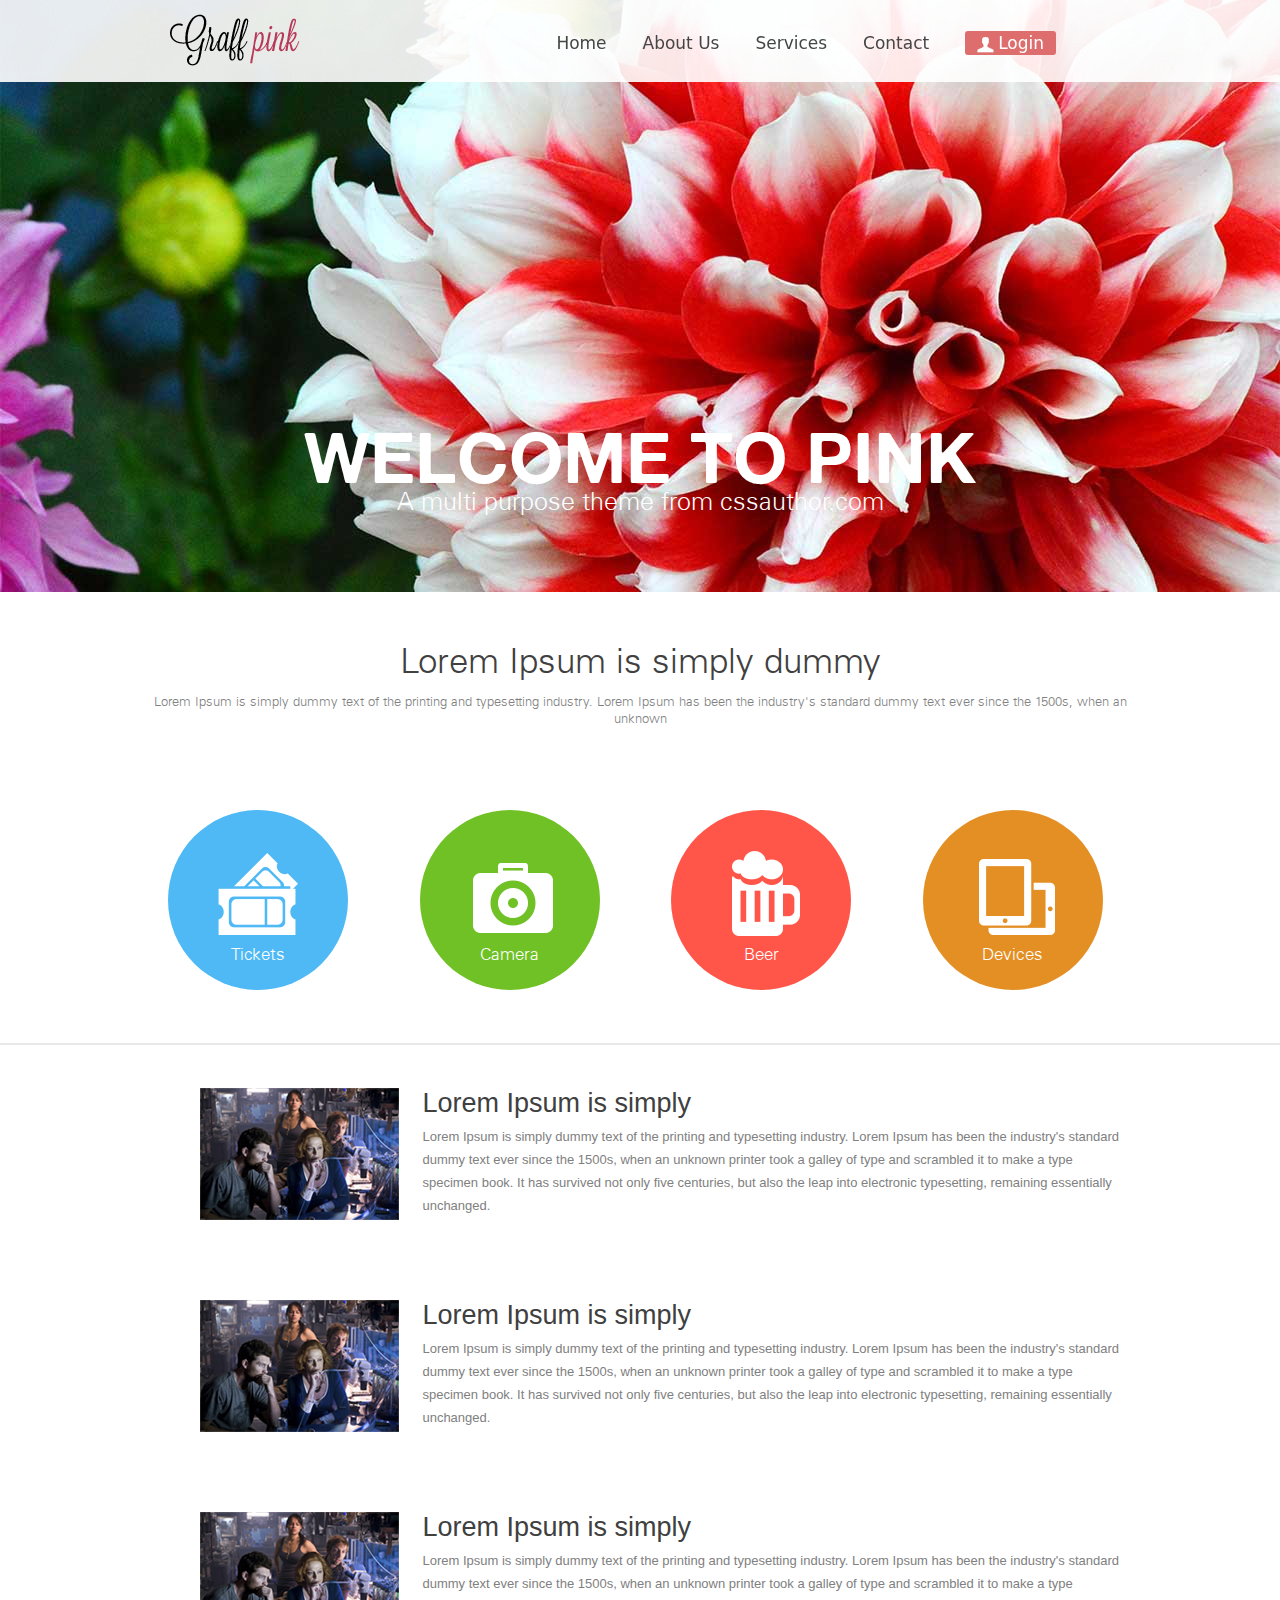
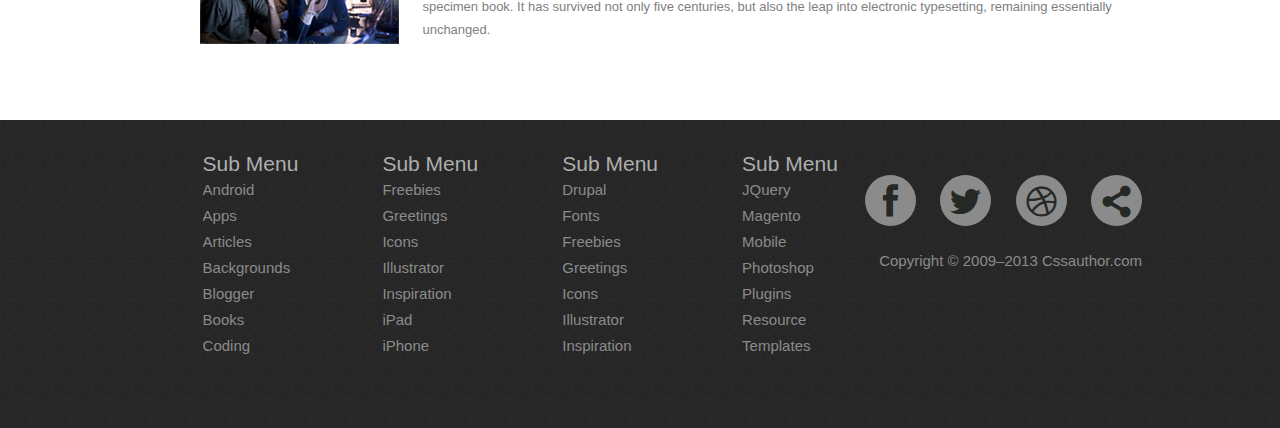
==== index.html @ fb6c5353 "homework" ====
<!DOCTYPE html>
<html>
<head>
	<title>Fitness</title>
	<meta http-equiv="Content-Type" content="text/html; charset=utf-8" />
	<link rel="stylesheet" type="text/css" href="stylesheets/screen.css" />
	<!--[if lte IE 8]>
		<link href="stylesheets/ie.css" media="screen, projection" rel="stylesheet" type="text/css" />
	<![endif]-->
</head>
<body>
	<div class="header">
		<div class="wrapper">
			<a href="#" class="logo"><img alt="" src="image/logo.png"></a>
			<div class="header-menu-wrap">
				<div class="icon-three-bars"></div>
				<ul class="header-menu">
					<li><a href="#">Home</a></li>
					<li><a href="#">About Us</a></li>
					<li><a href="#">Services</a></li>
					<li><a href="#">Contact</a></li>
					<li><a href="#" class="login icon-user">Login</a></li>
				</ul>
			</div>
		</div>
	</div>
	<div class="banner">
		<img alt="" src="image/banner.jpg">
		<div class="wrapper">
			<div class="banner-text">
				<h1>Welcome to Pink</h1>
				<p>A multi purpose theme from cssauthor.com</p>	
			</div>
		</div>
	</div>		
	<div class="content">
		<div class="wrapper">
			<div class="product-text">
				<h3>Lorem Ipsum is simply dummy </h3>
				<p>Lorem Ipsum is simply dummy text of the printing and typesetting industry. Lorem Ipsum has been the industry's standard dummy text ever since the 1500s, when an unknown</p>
			</div>
			<ul class="product-items">
				<li class="blue-product">
					<a href="#">
						<img alt="" src="image/tickets.png">
						<span>Tickets</span>
						<span class="none"><span>Lorem Ipsum is simply dummy text of the printing and typesetting industry. Lorem Ipsum has been the industry's standard dummy text</span></span>
					</a>				
				</li>
				<li class="green-product">
					<a href="#">
						<img alt="" src="image/camera.png">
						<span>Camera</span>
						<span class="none"><span>Lorem Ipsum is simply dummy text of the printing and typesetting industry. Lorem Ipsum has been the industry's standard dummy text</span></span>
					</a>
				</li>
				<li class="red-product">
						<a href="#">
						<img alt="" src="image/beer.png">
						<span>Beer</span>
						<span class="none"><span>Lorem Ipsum is simply dummy text of the printing and typesetting industry. Lorem Ipsum has been the industry's standard dummy text</span></span>
					</a>
				</li>
				<li class="orange-product">
					<a href="#">
						<img alt="" src="image/devices.png">
						<span>Devices</span>
						<span class="none"><span>Lorem Ipsum is simply dummy text of the printing and typesetting industry. Lorem Ipsum has been the industry's standard dummy text</span></span>
					</a>
				</li>
			</ul>
		</div>	
	</div>	
	<div class="post-wrapper">
		<div class="wrapper">
			<ul class="posts">
				<li>
					<a href=""><img alt="" src="image/image1.png"></a>
					<div class="posts-text">
						<a href="#" class="post-text-wraper">Lorem Ipsum is simply</a>
						<p>Lorem Ipsum is simply dummy text of the printing and typesetting industry. Lorem Ipsum has been the industry's standard dummy text ever since the 1500s, when an unknown printer took a galley of type and scrambled it to make a type specimen book. It has survived not only five centuries, but also the leap into electronic typesetting, remaining essentially unchanged.</p>
					</div>
				</li>
				<li>
					<a href=""><img alt="" src="image/image1.png"></a>
					<div class="posts-text">
						<a href="#" class="post-text-wraper">Lorem Ipsum is simply</a>
						<p>Lorem Ipsum is simply dummy text of the printing and typesetting industry. Lorem Ipsum has been the industry's standard dummy text ever since the 1500s, when an unknown printer took a galley of type and scrambled it to make a type specimen book. It has survived not only five centuries, but also the leap into electronic typesetting, remaining essentially unchanged.</p>
					</div>
				</li>
				<li>
					<a href=""><img alt="" src="image/image1.png"></a>
					<div class="posts-text">
						<a href="#" class="post-text-wraper">Lorem Ipsum is simply</a>
						<p>Lorem Ipsum is simply dummy text of the printing and typesetting industry. Lorem Ipsum has been the industry's standard dummy text ever since the 1500s, when an unknown printer took a galley of type and scrambled it to make a type specimen book. It has survived not only five centuries, but also the leap into electronic typesetting, remaining essentially unchanged.</p>
					</div>
				</li>
			</ul>
		</div>
	</div>
	
	<div class="footer">
		<div class="wrapper">
			<ul class="footer-widgets">
				<li>
					Sub Menu
					<ul>
						<li><a href="#">Android</a></li>
						<li><a href="#">Apps</a></li>
						<li><a href="#">Articles</a></li>
						<li><a href="#">Backgrounds</a></li>
						<li><a href="#">Blogger</a></li>
						<li><a href="#">Books</a></li>
						<li><a href="#">Coding</a></li>
					</ul>
				</li>
				<li>
					Sub Menu
					<ul>
						<li><a href="#">Freebies</a></li>
						<li><a href="#">Greetings</a></li>
						<li><a href="#">Icons</a></li>
						<li><a href="#">Illustrator</a></li>
						<li><a href="#">Inspiration</a></li>
						<li><a href="#">iPad</a></li>
						<li><a href="#">iPhone</a></li>
					</ul>
				</li>
				<li>
					Sub Menu
					<ul>
					    <li><a href="#">Drupal</a></li>
						<li><a href="#">Fonts</a></li>
						<li><a href="#">Freebies</a></li>
						<li><a href="#">Greetings</a></li>
						<li><a href="#">Icons</a></li>
						<li><a href="#">Illustrator</a></li>
						<li><a href="#">Inspiration</a></li>
					</ul>
				</li>
				<li>
					Sub Menu
					<ul>
						<li><a href="#">JQuery</a></li>
						<li><a href="#">Magento</a></li>
						<li><a href="#">Mobile</a></li>
						<li><a href="#">Photoshop</a></li>
						<li><a href="#">Plugins</a></li>
						<li><a href="#">Resource</a></li>
						<li><a href="#">Templates</a></li>
					</ul>
				</li>
			</ul>
			<div class="socials">
				<a href="#" class="icon-facebook"></a>
				<a href="#" class="icon-twitter"></a>
				<a href="#" class="icon-dribble"></a>
				<a href="#" class="icon-share"></a>
			</div>
			<div class="copy">
				Copyright &copy; 2009–2013 Cssauthor.com
			</div>
		</div>
	</div>
	
</body>
---- stylesheets/screen.css ----
/* line 5, C:/Ruby21-x64/lib/ruby/gems/2.1.0/gems/compass-core-1.0.1/stylesheets/compass/reset/_utilities.scss */
html, body, div, span, applet, object, iframe,
h1, h2, h3, h4, h5, h6, p, blockquote, pre,
a, abbr, acronym, address, big, cite, code,
del, dfn, em, img, ins, kbd, q, s, samp,
small, strike, strong, sub, sup, tt, var,
b, u, i, center,
dl, dt, dd, ol, ul, li,
fieldset, form, label, legend,
table, caption, tbody, tfoot, thead, tr, th, td,
article, aside, canvas, details, embed,
figure, figcaption, footer, header, hgroup,
menu, nav, output, ruby, section, summary,
time, mark, audio, video {
  margin: 0;
  padding: 0;
  border: 0;
  font: inherit;
  font-size: 100%;
  vertical-align: baseline;
}

/* line 22, C:/Ruby21-x64/lib/ruby/gems/2.1.0/gems/compass-core-1.0.1/stylesheets/compass/reset/_utilities.scss */
html {
  line-height: 1;
}

/* line 24, C:/Ruby21-x64/lib/ruby/gems/2.1.0/gems/compass-core-1.0.1/stylesheets/compass/reset/_utilities.scss */
ol, ul {
  list-style: none;
}

/* line 26, C:/Ruby21-x64/lib/ruby/gems/2.1.0/gems/compass-core-1.0.1/stylesheets/compass/reset/_utilities.scss */
table {
  border-collapse: collapse;
  border-spacing: 0;
}

/* line 28, C:/Ruby21-x64/lib/ruby/gems/2.1.0/gems/compass-core-1.0.1/stylesheets/compass/reset/_utilities.scss */
caption, th, td {
  text-align: left;
  font-weight: normal;
  vertical-align: middle;
}

/* line 30, C:/Ruby21-x64/lib/ruby/gems/2.1.0/gems/compass-core-1.0.1/stylesheets/compass/reset/_utilities.scss */
q, blockquote {
  quotes: none;
}
/* line 103, C:/Ruby21-x64/lib/ruby/gems/2.1.0/gems/compass-core-1.0.1/stylesheets/compass/reset/_utilities.scss */
q:before, q:after, blockquote:before, blockquote:after {
  content: "";
  content: none;
}

/* line 32, C:/Ruby21-x64/lib/ruby/gems/2.1.0/gems/compass-core-1.0.1/stylesheets/compass/reset/_utilities.scss */
a img {
  border: none;
}

/* line 116, C:/Ruby21-x64/lib/ruby/gems/2.1.0/gems/compass-core-1.0.1/stylesheets/compass/reset/_utilities.scss */
article, aside, details, figcaption, figure, footer, header, hgroup, main, menu, nav, section, summary {
  display: block;
}

@font-face {
  font-family: "untitled-font-1";
  src: url('../fonts/untitled-font-1.eot?1413211628');
  src: url('../fonts/untitled-font-1.eot?&1413211628#iefix') format("embedded-opentype"), url('../fonts/untitled-font-1.woff?1413211628') format("woff"), url('../fonts/untitled-font-1.ttf?1413211628') format("truetype"), url('../fonts/untitled-font-1.svg?1413211628#untitled-font-1') format("svg");
  font-weight: normal;
  font-style: normal;
}
/* line 15, ../sass/_icons.scss */
[data-icon]:before {
  font-family: "untitled-font-1" !important;
  content: attr(data-icon);
  font-style: normal !important;
  font-weight: normal !important;
  font-variant: normal !important;
  text-transform: none !important;
  speak: none;
  line-height: 1;
  -webkit-font-smoothing: antialiased;
  -moz-osx-font-smoothing: grayscale;
}

/* line 28, ../sass/_icons.scss */
[class^="icon-"]:before,
[class*=" icon-"]:before {
  font-family: "untitled-font-1" !important;
  font-style: normal !important;
  font-weight: normal !important;
  font-variant: normal !important;
  text-transform: none !important;
  speak: none;
  line-height: 1;
  -webkit-font-smoothing: antialiased;
  -moz-osx-font-smoothing: grayscale;
}

/* line 40, ../sass/_icons.scss */
.icon-facebook:before {
  content: "c";
}

/* line 43, ../sass/_icons.scss */
.icon-twitter:before {
  content: "b";
}

/* line 46, ../sass/_icons.scss */
.icon-dribble:before {
  content: "d";
}

/* line 49, ../sass/_icons.scss */
.icon-share:before {
  content: "e";
}

/* line 52, ../sass/_icons.scss */
.icon-user:before {
  content: "a";
}

/* line 55, ../sass/_icons.scss */
.icon-three-bars:before {
  content: "f";
}

@font-face {
  font-family: 'segoe_uiregular';
  src: url('../fonts/segoeui-webfont.eot?1412687082');
  src: url('../fonts/segoeui-webfont.eot?&1412687082#iefix') format("embedded-opentype"), url('../fonts/segoeui-webfont.woff2?1412687082') format("woff2"), url('../fonts/segoeui-webfont.woff?1412687082') format("woff"), url('../fonts/segoeui-webfont.ttf?1412687082') format("truetype"), url('../fonts/segoeui-webfont.svg?1412687082#segoe_uiregular') format("svg");
  font-weight: normal;
  font-style: normal;
}
@font-face {
  font-family: 'UniversLT45LightRegular';
  src: url('../fonts/univers-lt-45-light.eot?1412677542');
  src: url('../fonts/univers-lt-45-light.eot?1412677542') format("embedded-opentype"), url('../fonts/univers-lt-45-light.woff2?1412677556') format("woff2"), url('../fonts/univers-lt-45-light.woff?1412677542') format("woff"), url('../fonts/univers-lt-45-light.ttf?1031226966') format("truetype"), url('../fonts/univers-lt-45-light.svg?1412677542#UniversLT45LightRegular') format("svg");
}
@font-face {
  font-family: 'alte_haas_groteskbold';
  src: url('../fonts/altehaasgroteskbold_0-webfont.eot?1412687082');
  src: url('../fonts/altehaasgroteskbold_0-webfont.eot?&1412687082#iefix') format("embedded-opentype"), url('../fonts/altehaasgroteskbold_0-webfont.woff2?1412687082') format("woff2"), url('../fonts/altehaasgroteskbold_0-webfont.woff?1412687082') format("woff"), url('../fonts/altehaasgroteskbold_0-webfont.ttf?1412687082') format("truetype"), url('../fonts/altehaasgroteskbold_0-webfont.svg?1412687082#alte_haas_groteskbold') format("svg");
  font-weight: normal;
  font-style: normal;
}
/* line 1, ../sass/_base.sass */
body {
  margin: 0;
  padding: 0;
  font-family: Arial;
  font-weight: 400;
}

/* line 7, ../sass/_base.sass */
img {
  border: none;
  margin: auto;
  max-width: 100%;
}

/* line 12, ../sass/_base.sass */
a {
  outline: none;
  text-decoration: none;
}

/* line 16, ../sass/_base.sass */
p {
  margin: 15px 0;
  color: #808080;
  font-size: 13px;
  line-height: 130%;
}

/* line 22, ../sass/_base.sass */
ul {
  padding: 0;
  margin: 0;
  list-style: none;
}

/* line 27, ../sass/_base.sass */
.wrapper {
  position: relative;
  max-width: 1024px;
  min-width: 320px;
  width: 100%;
  margin: auto;
  padding: 0 20px;
  -moz-box-sizing: border-box;
  -webkit-box-sizing: border-box;
  box-sizing: border-box;
}

/* line 1, ../sass/_header.sass */
.header {
  height: 82px;
  width: 100%;
  z-index: 1;
  position: fixed;
  background: #fff;
  background: rgba(255, 255, 255, 0.9);
  filter: alpha(opacity=90);
}
@media screen and (max-width: 767px) {
  /* line 1, ../sass/_header.sass */
  .header {
    height: 52px;
  }
}

/* line 12, ../sass/_header.sass */
.logo {
  display: inline-block;
  margin: 14px 22px;
}
@media screen and (max-width: 767px) {
  /* line 12, ../sass/_header.sass */
  .logo {
    margin: 5px 0px 0px 0px;
    width: 100px;
  }
}

/* line 19, ../sass/_header.sass */
.icon-three-bars {
  display: none;
  font-size: 30px;
  color: #000;
  cursor: pointer;
  position: relative;
  z-index: 2;
}
@media screen and (max-width: 767px) {
  /* line 19, ../sass/_header.sass */
  .icon-three-bars {
    display: block;
  }
}

/* line 29, ../sass/_header.sass */
.icon-user:before {
  content: "a";
  vertical-align: middle;
  padding-right: 4px;
  color: #fff;
}

/* line 1, ../sass/header/_banner.sass */
.banner {
  margin-bottom: 3.8%;
  text-align: center;
  position: relative;
}
@media screen and (max-width: 767px) {
  /* line 1, ../sass/header/_banner.sass */
  .banner {
    margin-bottom: 0px;
  }
}
/* line 7, ../sass/header/_banner.sass */
.banner img {
  width: 100%;
  -moz-box-sizing: border-box;
  -webkit-box-sizing: border-box;
  box-sizing: border-box;
  bottom: 0px;
}

/* line 12, ../sass/header/_banner.sass */
.banner-text {
  width: 100%;
  color: #fff;
  position: absolute;
  bottom: 71px;
  left: 0;
}
@media screen and (max-width: 479px) {
  /* line 12, ../sass/header/_banner.sass */
  .banner-text {
    bottom: 0px;
  }
}
/* line 20, ../sass/header/_banner.sass */
.banner-text h1 {
  font-family: "alte_haas_groteskbold", sans-serif;
  margin: auto;
  font-size: 69.99px;
  text-transform: uppercase;
}
@media screen and (max-width: 1023px) {
  /* line 20, ../sass/header/_banner.sass */
  .banner-text h1 {
    font-size: 48px;
  }
}
@media screen and (max-width: 767px) {
  /* line 20, ../sass/header/_banner.sass */
  .banner-text h1 {
    padding: 0px 20px;
    font-size: 40px;
  }
}
@media screen and (max-width: 479px) {
  /* line 20, ../sass/header/_banner.sass */
  .banner-text h1 {
    font-size: 28px;
  }
}
/* line 32, ../sass/header/_banner.sass */
.banner-text p {
  font-family: "UniversLT45LightRegular", sans-serif;
  color: #fff;
  margin-top: 0px;
  font-size: 25px;
  line-height: 16px;
}
@media screen and (max-width: 767px) {
  /* line 32, ../sass/header/_banner.sass */
  .banner-text p {
    font-size: 100%;
  }
}

/* line 1, ../sass/header/_header-menu.sass */
.header-menu {
  font-family: "segoe_uiregular_reg", "Frutiger Linotype", "Dejavu Sans", "Helvetica Neue", Arial, sans-serif;
  padding: 2px 12px;
  -moz-border-radius: 3px;
  -webkit-border-radius: 3px;
  border-radius: 3px;
  margin-right: 42px;
  color: #fff;
}
@media screen and (max-width: 767px) {
  /* line 1, ../sass/header/_header-menu.sass */
  .header-menu {
    display: none;
    position: absolute;
    z-index: 1;
    right: -20px;
    top: 42px;
    padding-top: 52px;
    margin-top: -52px;
  }
}
/* line 15, ../sass/header/_header-menu.sass */
.header-menu li {
  padding-left: 36px;
  float: left;
}
@media screen and (max-width: 767px) {
  /* line 15, ../sass/header/_header-menu.sass */
  .header-menu li {
    background: #fff;
    padding: 1px 15px 5px;
    background: rgba(255, 255, 255, 0.9);
    float: none;
    display: block;
  }
}
/* line 24, ../sass/header/_header-menu.sass */
.header-menu li a {
  color: #454545;
  font-size: 16.99px;
}
/* line 27, ../sass/header/_header-menu.sass */
.header-menu li a:hover {
  text-decoration: underline;
}
@media screen and (max-width: 767px) {
  /* line 29, ../sass/header/_header-menu.sass */
  .header-menu li:first-child {
    padding-top: 10px;
  }
}
/* line 32, ../sass/header/_header-menu.sass */
.header-menu .login {
  padding: 2px 12px;
  background-color: #de6d6e;
  border-radius: 3px;
  margin-right: 42px;
  color: #fff;
}
@media screen and (max-width: 767px) {
  /* line 32, ../sass/header/_header-menu.sass */
  .header-menu .login {
    display: block;
    margin-top: 5px;
    margin-bottom: 10px;
  }
}
/* line 42, ../sass/header/_header-menu.sass */
.header-menu .login:hover {
  text-decoration: none;
  background: #ea4344;
  -moz-transition: 0.5s;
  -o-transition: 0.5s;
  -webkit-transition: 0.5s;
  transition: 0.5s;
}

/* line 47, ../sass/header/_header-menu.sass */
.header-menu-wrap {
  right: 0px;
  top: 33px;
  position: absolute;
}
@media screen and (max-width: 767px) {
  /* line 47, ../sass/header/_header-menu.sass */
  .header-menu-wrap {
    top: 10px;
    right: 20px;
  }
}
@media screen and (max-width: 767px) {
  /* line 55, ../sass/header/_header-menu.sass */
  .header-menu-wrap:hover .header-menu {
    display: block;
  }
}

/* line 1, ../sass/content.sass */
.content {
  padding-bottom: 25px;
  border-bottom: 2px solid #e9e9e9;
  font-family: "UniversLT45LightRegular", sans-serif;
}

/* line 7, ../sass/content.sass */
.product-items .none {
  border-radius: 100px;
  opacity: 0;
  overflow: hidden;
  position: absolute;
  text-align: center;
  top: 0;
  left: 0;
  right: 0;
  bottom: 0;
}
/* line 17, ../sass/content.sass */
.product-items .none span {
  -moz-border-radius: 100px;
  -webkit-border-radius: 100px;
  border-radius: 100px;
  font-size: 12px;
  color: #fff;
  box-sizing: border-box;
  padding: 20px 25px;
}
/* line 23, ../sass/content.sass */
.product-items .none:before {
  content: "";
  display: inline-block;
  width: 0;
  height: 100%;
  vertical-align: middle;
}
/* line 31, ../sass/content.sass */
.product-items .none a:hover .none {
  -moz-transition: 0.5;
  -o-transition: 0.5;
  -webkit-transition: 0.5;
  transition: 0.5;
  filter: progid:DXImageTransform.Microsoft.Alpha(enabled=false);
  opacity: 1;
}

/* line 1, ../sass/content/product-text-items.sass */
.product-text {
  text-align: center;
  position: relative;
  margin: auto;
}
/* line 5, ../sass/content/product-text-items.sass */
.product-text h3 {
  font-weight: 300;
  font-size: 35px;
  margin-bottom: 13px;
  color: #404040;
}
@media screen and (max-width: 767px) {
  /* line 5, ../sass/content/product-text-items.sass */
  .product-text h3 {
    margin-top: 0px;
  }
}
@media screen and (max-width: 479px) {
  /* line 5, ../sass/content/product-text-items.sass */
  .product-text h3 {
    line-height: 30px;
    font-size: 30px;
  }
}
/* line 15, ../sass/content/product-text-items.sass */
.product-text span {
  font-size: 17px;
  color: #636363;
}
@media screen and (max-width: 1023px) {
  /* line 15, ../sass/content/product-text-items.sass */
  .product-text span {
    margin: 5%;
    font-size: 15px;
  }
}

/* line 23, ../sass/content/product-text-items.sass */
.product-items {
  margin: 28px 0px;
  overflow: hidden;
  margin-left: -5.2%;
}
@media screen and (max-width: 1023px) {
  /* line 23, ../sass/content/product-text-items.sass */
  .product-items {
    text-align: center;
  }
}
@media screen and (max-width: 479px) {
  /* line 23, ../sass/content/product-text-items.sass */
  .product-items {
    margin-left: 0px;
  }
}
/* line 31, ../sass/content/product-text-items.sass */
.product-items li {
  overflow: hidden;
  margin-left: 6.9%;
  float: left;
  position: relative;
  margin-top: 55px;
}
@media screen and (max-width: 1023px) {
  /* line 31, ../sass/content/product-text-items.sass */
  .product-items li {
    display: inline-block;
    margin-top: 3%;
    float: none;
  }
}
@media screen and (max-width: 479px) {
  /* line 31, ../sass/content/product-text-items.sass */
  .product-items li {
    margin-left: 0px;
  }
}
/* line 43, ../sass/content/product-text-items.sass */
.product-items a {
  position: relative;
  font-size: 0px;
  overflow: hidden;
  border-radius: 100px;
  text-align: center;
  display: block;
  width: 100%;
  height: 100%;
  padding-top: 43px;
  -moz-box-sizing: border-box;
  -webkit-box-sizing: border-box;
  box-sizing: border-box;
}
/* line 55, ../sass/content/product-text-items.sass */
.product-items a:hover .none {
  -moz-transition: linear 0.5s;
  -o-transition: linear 0.5s;
  -webkit-transition: linear 0.5s;
  transition: linear 0.5s;
  filter: progid:DXImageTransform.Microsoft.Alpha(enabled=false);
  opacity: 1;
}
/* line 58, ../sass/content/product-text-items.sass */
.product-items span {
  color: #fff;
  position: absolute;
  display: block;
  width: 100%;
  text-align: center;
  bottom: 27px;
  font-size: 17px;
}

/* line 1, ../sass/content/red-product.sass */
.red-product {
  width: 180px;
  height: 180px;
  background: #ff5649;
  -moz-border-radius: 50px;
  -webkit-border-radius: 50px;
  border-radius: 200px;
}
/* line 8, ../sass/content/red-product.sass */
.red-product .none {
  background: rgba(255, 86, 73, 0.6);
}
/* line 11, ../sass/content/red-product.sass */
.red-product a img {
  margin-top: -2px;
  margin-left: 9px;
}

/* line 1, ../sass/content/blue-product.sass */
.blue-product {
  width: 180px;
  height: 180px;
  background: #4eb9f4;
  -moz-border-radius: 50px;
  -webkit-border-radius: 50px;
  border-radius: 200px;
}
/* line 8, ../sass/content/blue-product.sass */
.blue-product .none {
  background: rgba(78, 185, 244, 0.6);
}

/* line 1, ../sass/content/green-product.sass */
.green-product {
  width: 180px;
  height: 180px;
  background: #6fc125;
  -moz-border-radius: 50px;
  -webkit-border-radius: 50px;
  border-radius: 200px;
}
/* line 9, ../sass/content/green-product.sass */
.green-product a img {
  margin-top: 10px;
  margin-left: 6px;
}
/* line 12, ../sass/content/green-product.sass */
.green-product .none {
  background: rgba(111, 193, 37, 0.6);
}

/* line 1, ../sass/content/orange-product.sass */
.orange-product {
  width: 180px;
  height: 180px;
  background: #e48f23;
  -moz-border-radius: 50px;
  -webkit-border-radius: 50px;
  border-radius: 200px;
}
/* line 8, ../sass/content/orange-product.sass */
.orange-product .none {
  background: rgba(228, 143, 35, 0.6);
}
/* line 11, ../sass/content/orange-product.sass */
.orange-product a img {
  margin-top: 6px;
  margin-left: 9px;
}

/* line 1, ../sass/posts.sass */
.posts {
  margin-left: 5.3%;
}
@media screen and (max-width: 479px) {
  /* line 1, ../sass/posts.sass */
  .posts {
    margin-left: 0px;
  }
}
/* line 5, ../sass/posts.sass */
.posts li {
  margin-top: 43px;
  display: inline-block;
  margin-bottom: 18px;
}
@media screen and (max-width: 479px) {
  /* line 5, ../sass/posts.sass */
  .posts li {
    margin-top: 0%;
  }
}
/* line 11, ../sass/posts.sass */
.posts img {
  float: left;
  margin-right: 2.5%;
  margin-bottom: 2%;
}
@media screen and (max-width: 479px) {
  /* line 11, ../sass/posts.sass */
  .posts img {
    width: 100%;
    float: none;
  }
  /* line 18, ../sass/posts.sass */
  .posts img:first-child {
    margin-top: 4%;
  }
}
/* line 20, ../sass/posts.sass */
.posts a {
  position: relative;
}

/* line 2, ../sass/posts/posts-text.sass */
.posts .posts-text {
  margin-top: 0.2%;
  padding: 0px 5px 0px 0px;
}

/* line 7, ../sass/posts/posts-text.sass */
.post-text-wraper {
  font-size: 27px;
  color: #404040;
  font-weight: 300;
  margin: 0px 0px 0px 0px;
}
/* line 12, ../sass/posts/posts-text.sass */
.post-text-wraper:hover {
  text-decoration: underline;
}

/* line 17, ../sass/posts/posts-text.sass */
.posts-text span {
  color: #8b8b8b;
  font-size: 15px;
}
/* line 20, ../sass/posts/posts-text.sass */
.posts-text p {
  line-height: 23px;
  margin-top: 8px;
}
@media screen and (max-width: 1023px) {
  /* line 16, ../sass/posts/posts-text.sass */
  .posts-text {
    margin: 5%;
  }
}

/* line 1, ../sass/footer.sass */
.footer {
  margin-top: 3.1%;
  padding-bottom: 40px;
  position: relative;
  overflow: hidden;
  background: url('../image/footer.png?1412602800');
}

/* line 9, ../sass/footer.sass */
.copy {
  position: absolute;
  color: #8b8b8b;
  font-size: 15px;
  display: block;
  right: 10px;
  top: 100px;
}
@media screen and (max-width: 1023px) {
  /* line 9, ../sass/footer.sass */
  .copy {
    text-align: center;
    position: relative;
    top: 0px;
    left: 0px;
    margin: auto;
    margin-top: 10px;
  }
}
@media screen and (max-width: 767px) {
  /* line 9, ../sass/footer.sass */
  .copy {
    margin-top: 10px;
  }
}

/* line 1, ../sass/footer/socials.sass */
.socials {
  position: absolute;
  top: 0px;
  right: 0px;
}
@media screen and (max-width: 1023px) {
  /* line 1, ../sass/footer/socials.sass */
  .socials {
    display: block;
    position: relative;
    margin: auto;
    text-align: center;
  }
}

/* line 13, ../sass/footer/socials.sass */
.socials a {
  width: 51px;
  height: 51px;
  background: #8b8b8b;
  -moz-border-radius: 50px;
  -webkit-border-radius: 50px;
  border-radius: 50px;
  display: inline-block;
  text-align: center;
  vertical-align: middle;
  color: #252825;
  -webkit-box-sizing: border-box;
  -moz-box-sizing: border-box;
  box-sizing: border-box;
  padding-top: 9px;
  font-size: 35px;
  margin: 22px 10px 0px 10px;
}
@media screen and (max-width: 479px) {
  /* line 13, ../sass/footer/socials.sass */
  .socials a {
    margin-left: 5px;
  }
}
/* line 32, ../sass/footer/socials.sass */
.socials a:hover {
  -moz-transition: 0.5s;
  -o-transition: 0.5s;
  -webkit-transition: 0.5s;
  transition: 0.5s;
  color: #fff;
}

/* line 1, ../sass/footer/footer-widgets.sass */
.footer-widgets {
  margin: 33px 0px 32px -8.3%;
  overflow: hidden;
  padding-left: 5.3%;
}
@media screen and (max-width: 1023px) {
  /* line 1, ../sass/footer/footer-widgets.sass */
  .footer-widgets {
    text-align: center;
  }
}
@media screen and (max-width: 767px) {
  /* line 1, ../sass/footer/footer-widgets.sass */
  .footer-widgets {
    padding-left: 0px;
    margin-left: -20%;
  }
}
/* line 10, ../sass/footer/footer-widgets.sass */
.footer-widgets li {
  margin-left: 8.3%;
  font-size: 21px;
  color: #aeaeae;
  float: left;
  overflow: hidden;
}
@media screen and (max-width: 1023px) {
  /* line 10, ../sass/footer/footer-widgets.sass */
  .footer-widgets li {
    display: inline-block;
    float: none;
  }
}
@media screen and (max-width: 767px) {
  /* line 10, ../sass/footer/footer-widgets.sass */
  .footer-widgets li {
    display: inline-block;
    float: none;
    padding-top: 5%;
    margin-left: 15%;
  }
}
/* line 24, ../sass/footer/footer-widgets.sass */
.footer-widgets li li {
  color: #fff;
  padding-left: 0px;
  font-size: 15px;
  float: none;
  line-height: 20px;
  margin-top: 6px;
  margin-left: 0;
}
@media screen and (max-width: 1023px) {
  /* line 24, ../sass/footer/footer-widgets.sass */
  .footer-widgets li li {
    text-align: left;
    display: block;
  }
}
@media screen and (max-width: 767px) {
  /* line 24, ../sass/footer/footer-widgets.sass */
  .footer-widgets li li {
    display: block;
    padding-top: 0;
    text-align: left;
  }
}
/* line 39, ../sass/footer/footer-widgets.sass */
.footer-widgets li li a {
  color: #8b8b8b;
}
/* line 41, ../sass/footer/footer-widgets.sass */
.footer-widgets li li a:hover {
  text-decoration: underline;
  color: #fff;
}
---- stylesheets/ie.css ----
/* Welcome to Compass. Use this file to write IE specific override styles.
 * Import this file using the following HTML or equivalent:
 * <!--[if IE]>
 *   <link href="/stylesheets/ie.css" media="screen, projection" rel="stylesheet" type="text/css" />
 * <![endif]--> */
/* line 8, ../sass/ie.sass */
.red-product .none {
  -ms-filter: "progid:DXImageTransform.Microsoft.gradient(startColorstr=#99ff5649, endColorstr=#99ff5649)";
}

/* line 12, ../sass/ie.sass */
.blue-product .none {
  -ms-filter: "progid:DXImageTransform.Microsoft.gradient(startColorstr=#994eb9f4, endColorstr=#994eb9f4)";
}

/* line 16, ../sass/ie.sass */
.orange-product .none {
  -ms-filter: "progid:DXImageTransform.Microsoft.gradient(startColorstr=#99e48f23, endColorstr=#99e48f23)";
}

/* line 20, ../sass/ie.sass */
.green-product .none {
  -ms-filter: "progid:DXImageTransform.Microsoft.gradient(startColorstr=#996fc125, endColorstr=#996fc125)";
}
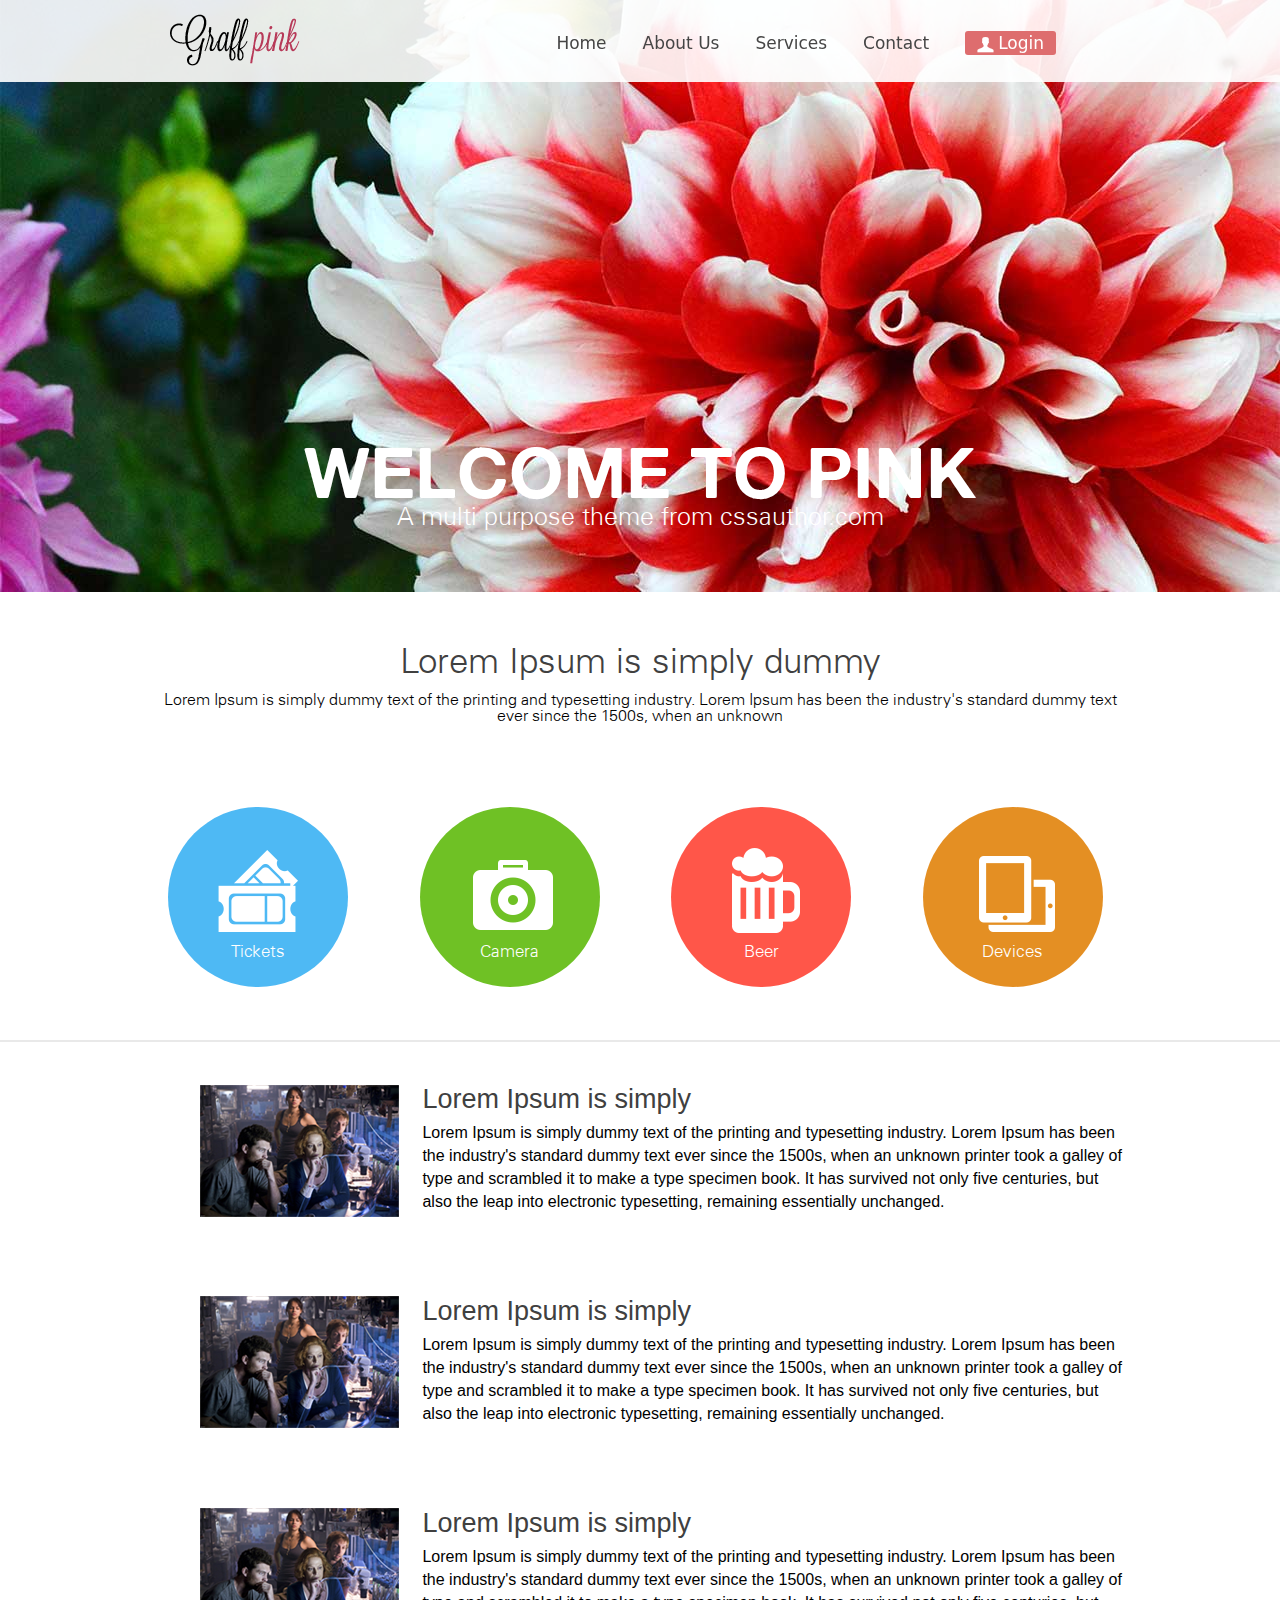
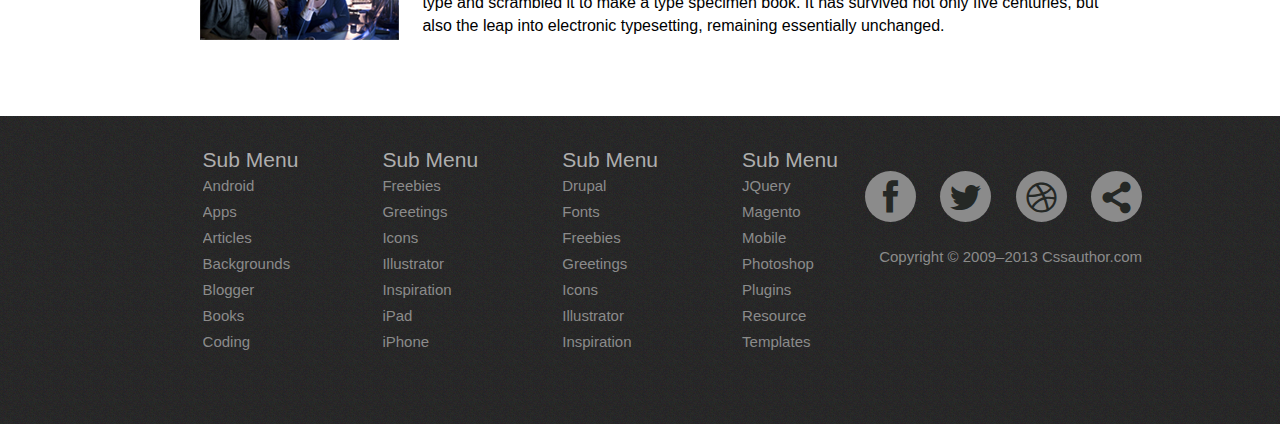
==== commit 858316f4: "commit#1" ====
--- a/index.html
+++ b/index.html
@@ -4,27 +4,31 @@
 	<title>Fitness</title>
 	<meta http-equiv="Content-Type" content="text/html; charset=utf-8" />
 	<link rel="stylesheet" type="text/css" href="stylesheets/screen.css" />
+	<script type="text/javascript" src="javascript/jquery-1.11.3.min.js"></script>
+	<script type="text/javascript" src="javascript/script.js"></script>
 	<!--[if lte IE 8]>
 		<link href="stylesheets/ie.css" media="screen, projection" rel="stylesheet" type="text/css" />
 	<![endif]-->
 </head>
 <body>
-	<div class="header">
+	<header class="header">
 		<div class="wrapper">
 			<a href="#" class="logo"><img alt="" src="image/logo.png"></a>
 			<div class="header-menu-wrap">
 				<div class="icon-three-bars"></div>
-				<ul class="header-menu">
-					<li><a href="#">Home</a></li>
-					<li><a href="#">About Us</a></li>
-					<li><a href="#">Services</a></li>
-					<li><a href="#">Contact</a></li>
-					<li><a href="#" class="login icon-user">Login</a></li>
-				</ul>
+				
+					<ul class="header-menu">
+						<li><a href="#">Home</a></li>
+						<li><a href="#">About Us</a></li>
+						<li><a href="#">Services</a></li>
+						<li><a href="#">Contact</a></li>
+						<li><a href="#" class="login icon-user">Login</a></li>
+					</ul>
+			
 			</div>
 		</div>
-	</div>
-	<div class="banner">
+	</header>
+	<section class="banner">
 		<img alt="" src="image/banner.jpg">
 		<div class="wrapper">
 			<div class="banner-text">
@@ -32,8 +36,8 @@
 				<p>A multi purpose theme from cssauthor.com</p>	
 			</div>
 		</div>
-	</div>		
-	<div class="content">
+	</section>		
+	<section class="content">
 		<div class="wrapper">
 			<div class="product-text">
 				<h3>Lorem Ipsum is simply dummy </h3>
@@ -70,8 +74,8 @@
 				</li>
 			</ul>
 		</div>	
-	</div>	
-	<div class="post-wrapper">
+	</section>	
+	<section class="post-wrapper">
 		<div class="wrapper">
 			<ul class="posts">
 				<li>
@@ -97,9 +101,9 @@
 				</li>
 			</ul>
 		</div>
-	</div>
+	</section>
 	
-	<div class="footer">
+	<footer class="footer">
 		<div class="wrapper">
 			<ul class="footer-widgets">
 				<li>
@@ -161,6 +165,6 @@
 				Copyright &copy; 2009–2013 Cssauthor.com
 			</div>
 		</div>
-	</div>
+	</footer>
 	
 </body>--- a/stylesheets/screen.css
+++ b/stylesheets/screen.css
@@ -1,4 +1,4 @@
-/* line 5, C:/Ruby21-x64/lib/ruby/gems/2.1.0/gems/compass-core-1.0.1/stylesheets/compass/reset/_utilities.scss */
+/* line 5, C:/Ruby22-x64/lib/ruby/gems/2.2.0/gems/compass-core-1.0.3/stylesheets/compass/reset/_utilities.scss */
 html, body, div, span, applet, object, iframe,
 h1, h2, h3, h4, h5, h6, p, blockquote, pre,
 a, abbr, acronym, address, big, cite, code,
@@ -20,57 +20,76 @@
   vertical-align: baseline;
 }
 
-/* line 22, C:/Ruby21-x64/lib/ruby/gems/2.1.0/gems/compass-core-1.0.1/stylesheets/compass/reset/_utilities.scss */
+/* line 22, C:/Ruby22-x64/lib/ruby/gems/2.2.0/gems/compass-core-1.0.3/stylesheets/compass/reset/_utilities.scss */
 html {
   line-height: 1;
 }
 
-/* line 24, C:/Ruby21-x64/lib/ruby/gems/2.1.0/gems/compass-core-1.0.1/stylesheets/compass/reset/_utilities.scss */
+/* line 24, C:/Ruby22-x64/lib/ruby/gems/2.2.0/gems/compass-core-1.0.3/stylesheets/compass/reset/_utilities.scss */
 ol, ul {
   list-style: none;
 }
 
-/* line 26, C:/Ruby21-x64/lib/ruby/gems/2.1.0/gems/compass-core-1.0.1/stylesheets/compass/reset/_utilities.scss */
+/* line 26, C:/Ruby22-x64/lib/ruby/gems/2.2.0/gems/compass-core-1.0.3/stylesheets/compass/reset/_utilities.scss */
 table {
   border-collapse: collapse;
   border-spacing: 0;
 }
 
-/* line 28, C:/Ruby21-x64/lib/ruby/gems/2.1.0/gems/compass-core-1.0.1/stylesheets/compass/reset/_utilities.scss */
+/* line 28, C:/Ruby22-x64/lib/ruby/gems/2.2.0/gems/compass-core-1.0.3/stylesheets/compass/reset/_utilities.scss */
 caption, th, td {
   text-align: left;
   font-weight: normal;
   vertical-align: middle;
 }
 
-/* line 30, C:/Ruby21-x64/lib/ruby/gems/2.1.0/gems/compass-core-1.0.1/stylesheets/compass/reset/_utilities.scss */
+/* line 30, C:/Ruby22-x64/lib/ruby/gems/2.2.0/gems/compass-core-1.0.3/stylesheets/compass/reset/_utilities.scss */
 q, blockquote {
   quotes: none;
 }
-/* line 103, C:/Ruby21-x64/lib/ruby/gems/2.1.0/gems/compass-core-1.0.1/stylesheets/compass/reset/_utilities.scss */
+/* line 103, C:/Ruby22-x64/lib/ruby/gems/2.2.0/gems/compass-core-1.0.3/stylesheets/compass/reset/_utilities.scss */
 q:before, q:after, blockquote:before, blockquote:after {
   content: "";
   content: none;
 }
 
-/* line 32, C:/Ruby21-x64/lib/ruby/gems/2.1.0/gems/compass-core-1.0.1/stylesheets/compass/reset/_utilities.scss */
+/* line 32, C:/Ruby22-x64/lib/ruby/gems/2.2.0/gems/compass-core-1.0.3/stylesheets/compass/reset/_utilities.scss */
 a img {
   border: none;
 }
 
-/* line 116, C:/Ruby21-x64/lib/ruby/gems/2.1.0/gems/compass-core-1.0.1/stylesheets/compass/reset/_utilities.scss */
+/* line 116, C:/Ruby22-x64/lib/ruby/gems/2.2.0/gems/compass-core-1.0.3/stylesheets/compass/reset/_utilities.scss */
 article, aside, details, figcaption, figure, footer, header, hgroup, main, menu, nav, section, summary {
   display: block;
 }
 
+@font-face {
+  font-family: 'segoe_uiregular';
+  src: url('../fonts/segoeui-webfont.eot?1412687082');
+  src: url('../fonts/segoeui-webfont.eot?&1412687082#iefix') format("embedded-opentype"), url('../fonts/segoeui-webfont.woff2?1412687082') format("woff2"), url('../fonts/segoeui-webfont.woff?1412687082') format("woff"), url('../fonts/segoeui-webfont.ttf?1412687082') format("truetype"), url('../fonts/segoeui-webfont.svg#segoe_uiregular') format("svg");
+  font-weight: normal;
+  font-style: normal;
+}
+@font-face {
+  font-family: 'UniversLT45LightRegular';
+  src: url('../fonts/univers-lt-45-light.eot?1412677542');
+  src: url('../fonts/univers-lt-45-light.eot?1412677542') format("embedded-opentype"), url('../fonts/univers-lt-45-light.woff2?1412677556') format("woff2"), url('../fonts/univers-lt-45-light.woff?1412677542') format("woff"), url('../fonts/univers-lt-45-light.ttf?1031226966') format("truetype"), url('../fonts/univers-lt-45-light.svg#UniversLT45LightRegular') format("svg");
+}
+@font-face {
+  font-family: 'alte_haas_groteskbold';
+  src: url('../fonts/altehaasgroteskbold_0-webfont.eot?1412687082');
+  src: url('../fonts/altehaasgroteskbold_0-webfont.eot?&1412687082#iefix') format("embedded-opentype"), url('../fonts/altehaasgroteskbold_0-webfont.woff2?1412687082') format("woff2"), url('../fonts/altehaasgroteskbold_0-webfont.woff?1412687082') format("woff"), url('../fonts/altehaasgroteskbold_0-webfont.ttf?1412687082') format("truetype"), url('../fonts/altehaasgroteskbold_0-webfont.svg#alte_haas_groteskbold') format("svg");
+  font-weight: normal;
+  font-style: normal;
+}
 @font-face {
   font-family: "untitled-font-1";
   src: url('../fonts/untitled-font-1.eot?1413211628');
-  src: url('../fonts/untitled-font-1.eot?&1413211628#iefix') format("embedded-opentype"), url('../fonts/untitled-font-1.woff?1413211628') format("woff"), url('../fonts/untitled-font-1.ttf?1413211628') format("truetype"), url('../fonts/untitled-font-1.svg?1413211628#untitled-font-1') format("svg");
+  src: url('../fonts/untitled-font-1.eot?&1413211628#iefix') format("embedded-opentype"), url('../fonts/untitled-font-1.woff?1413211628') format("woff"), url('../fonts/untitled-font-1.ttf?1413211628') format("truetype"), url('../fonts/untitled-font-1.svg#untitled-font-1') format("svg");
   font-weight: normal;
   font-style: normal;
 }
-/* line 15, ../sass/_icons.scss */
+/* line 15, ../sass/constants/_icons.scss */
 [data-icon]:before {
   font-family: "untitled-font-1" !important;
   content: attr(data-icon);
@@ -84,7 +103,7 @@
   -moz-osx-font-smoothing: grayscale;
 }
 
-/* line 28, ../sass/_icons.scss */
+/* line 28, ../sass/constants/_icons.scss */
 [class^="icon-"]:before,
 [class*=" icon-"]:before {
   font-family: "untitled-font-1" !important;
@@ -98,105 +117,211 @@
   -moz-osx-font-smoothing: grayscale;
 }
 
-/* line 40, ../sass/_icons.scss */
+/* line 40, ../sass/constants/_icons.scss */
 .icon-facebook:before {
   content: "c";
 }
 
-/* line 43, ../sass/_icons.scss */
+/* line 43, ../sass/constants/_icons.scss */
 .icon-twitter:before {
   content: "b";
 }
 
-/* line 46, ../sass/_icons.scss */
+/* line 46, ../sass/constants/_icons.scss */
 .icon-dribble:before {
   content: "d";
 }
 
-/* line 49, ../sass/_icons.scss */
+/* line 49, ../sass/constants/_icons.scss */
 .icon-share:before {
   content: "e";
 }
 
-/* line 52, ../sass/_icons.scss */
+/* line 52, ../sass/constants/_icons.scss */
 .icon-user:before {
   content: "a";
 }
 
-/* line 55, ../sass/_icons.scss */
+/* line 55, ../sass/constants/_icons.scss */
 .icon-three-bars:before {
   content: "f";
 }
 
-@font-face {
-  font-family: 'segoe_uiregular';
-  src: url('../fonts/segoeui-webfont.eot?1412687082');
-  src: url('../fonts/segoeui-webfont.eot?&1412687082#iefix') format("embedded-opentype"), url('../fonts/segoeui-webfont.woff2?1412687082') format("woff2"), url('../fonts/segoeui-webfont.woff?1412687082') format("woff"), url('../fonts/segoeui-webfont.ttf?1412687082') format("truetype"), url('../fonts/segoeui-webfont.svg?1412687082#segoe_uiregular') format("svg");
-  font-weight: normal;
-  font-style: normal;
-}
-@font-face {
-  font-family: 'UniversLT45LightRegular';
-  src: url('../fonts/univers-lt-45-light.eot?1412677542');
-  src: url('../fonts/univers-lt-45-light.eot?1412677542') format("embedded-opentype"), url('../fonts/univers-lt-45-light.woff2?1412677556') format("woff2"), url('../fonts/univers-lt-45-light.woff?1412677542') format("woff"), url('../fonts/univers-lt-45-light.ttf?1031226966') format("truetype"), url('../fonts/univers-lt-45-light.svg?1412677542#UniversLT45LightRegular') format("svg");
-}
-@font-face {
-  font-family: 'alte_haas_groteskbold';
-  src: url('../fonts/altehaasgroteskbold_0-webfont.eot?1412687082');
-  src: url('../fonts/altehaasgroteskbold_0-webfont.eot?&1412687082#iefix') format("embedded-opentype"), url('../fonts/altehaasgroteskbold_0-webfont.woff2?1412687082') format("woff2"), url('../fonts/altehaasgroteskbold_0-webfont.woff?1412687082') format("woff"), url('../fonts/altehaasgroteskbold_0-webfont.ttf?1412687082') format("truetype"), url('../fonts/altehaasgroteskbold_0-webfont.svg?1412687082#alte_haas_groteskbold') format("svg");
-  font-weight: normal;
-  font-style: normal;
-}
-/* line 1, ../sass/_base.sass */
-body {
-  margin: 0;
-  padding: 0;
-  font-family: Arial;
-  font-weight: 400;
-}
-
-/* line 7, ../sass/_base.sass */
-img {
-  border: none;
-  margin: auto;
-  max-width: 100%;
-}
-
-/* line 12, ../sass/_base.sass */
-a {
-  outline: none;
-  text-decoration: none;
-}
-
-/* line 16, ../sass/_base.sass */
-p {
-  margin: 15px 0;
-  color: #808080;
-  font-size: 13px;
-  line-height: 130%;
-}
-
-/* line 22, ../sass/_base.sass */
-ul {
-  padding: 0;
-  margin: 0;
-  list-style: none;
-}
-
-/* line 27, ../sass/_base.sass */
-.wrapper {
+/* line 1, ../sass/partials/header/_banner.sass */
+.banner {
+  margin-bottom: 3.8%;
+  text-align: center;
   position: relative;
-  max-width: 1024px;
-  min-width: 320px;
+}
+@media screen and (max-width: 767px) {
+  /* line 1, ../sass/partials/header/_banner.sass */
+  .banner {
+    margin-bottom: 0px;
+  }
+}
+/* line 7, ../sass/partials/header/_banner.sass */
+.banner img {
   width: 100%;
-  margin: auto;
-  padding: 0 20px;
   -moz-box-sizing: border-box;
   -webkit-box-sizing: border-box;
   box-sizing: border-box;
-}
-
-/* line 1, ../sass/_header.sass */
+  bottom: 0px;
+}
+
+/* line 12, ../sass/partials/header/_banner.sass */
+.banner-text {
+  width: 100%;
+  color: #fff;
+  position: absolute;
+  bottom: 71px;
+  left: 0;
+}
+@media screen and (max-width: 479px) {
+  /* line 12, ../sass/partials/header/_banner.sass */
+  .banner-text {
+    bottom: 0px;
+  }
+}
+/* line 20, ../sass/partials/header/_banner.sass */
+.banner-text h1 {
+  font-family: "alte_haas_groteskbold", sans-serif;
+  margin: auto;
+  font-size: 69.99px;
+  text-transform: uppercase;
+}
+@media screen and (max-width: 1023px) {
+  /* line 20, ../sass/partials/header/_banner.sass */
+  .banner-text h1 {
+    font-size: 48px;
+  }
+}
+@media screen and (max-width: 767px) {
+  /* line 20, ../sass/partials/header/_banner.sass */
+  .banner-text h1 {
+    padding: 0px 20px;
+    font-size: 40px;
+  }
+}
+@media screen and (max-width: 479px) {
+  /* line 20, ../sass/partials/header/_banner.sass */
+  .banner-text h1 {
+    font-size: 28px;
+  }
+}
+/* line 32, ../sass/partials/header/_banner.sass */
+.banner-text p {
+  font-family: "UniversLT45LightRegular", sans-serif;
+  color: #fff;
+  margin-top: 0px;
+  font-size: 25px;
+  line-height: 16px;
+}
+@media screen and (max-width: 767px) {
+  /* line 32, ../sass/partials/header/_banner.sass */
+  .banner-text p {
+    font-size: 100%;
+  }
+}
+
+/* line 1, ../sass/partials/header/_header-menu.sass */
+.header-menu {
+  font-family: "segoe_uiregular_reg", "Frutiger Linotype", "Dejavu Sans", "Helvetica Neue", Arial, sans-serif;
+  padding: 2px 12px;
+  -moz-border-radius: 3px;
+  -webkit-border-radius: 3px;
+  border-radius: 3px;
+  margin-right: 42px;
+  color: #fff;
+}
+@media screen and (max-width: 767px) {
+  /* line 1, ../sass/partials/header/_header-menu.sass */
+  .header-menu {
+    display: none;
+    position: absolute;
+    z-index: 1;
+    right: -40px;
+    top: 42px;
+    padding: 52px 0px 0px;
+    margin-top: -52px;
+  }
+}
+/* line 16, ../sass/partials/header/_header-menu.sass */
+.header-menu li {
+  padding-left: 36px;
+  float: left;
+}
+@media screen and (max-width: 767px) {
+  /* line 16, ../sass/partials/header/_header-menu.sass */
+  .header-menu li {
+    background: #fff;
+    padding: 1px 15px 5px;
+    background: rgba(255, 255, 255, 0.9);
+    float: none;
+    display: block;
+  }
+}
+/* line 25, ../sass/partials/header/_header-menu.sass */
+.header-menu li a {
+  color: #454545;
+  font-size: 16.99px;
+}
+/* line 28, ../sass/partials/header/_header-menu.sass */
+.header-menu li a:hover {
+  text-decoration: underline;
+}
+@media screen and (max-width: 767px) {
+  /* line 30, ../sass/partials/header/_header-menu.sass */
+  .header-menu li:first-child {
+    padding-top: 10px;
+  }
+}
+/* line 33, ../sass/partials/header/_header-menu.sass */
+.header-menu .login {
+  padding: 2px 12px;
+  background-color: #de6d6e;
+  border-radius: 3px;
+  margin-right: 42px;
+  color: #fff;
+}
+@media screen and (max-width: 767px) {
+  /* line 33, ../sass/partials/header/_header-menu.sass */
+  .header-menu .login {
+    display: block;
+    margin-top: 5px;
+    margin-bottom: 10px;
+  }
+}
+/* line 43, ../sass/partials/header/_header-menu.sass */
+.header-menu .login:hover {
+  text-decoration: none;
+  background: #ea4344;
+  -moz-transition: 0.5s;
+  -o-transition: 0.5s;
+  -webkit-transition: 0.5s;
+  transition: 0.5s;
+}
+
+/* line 48, ../sass/partials/header/_header-menu.sass */
+.header-menu-wrap {
+  right: 0px;
+  top: 33px;
+  position: absolute;
+}
+@media screen and (max-width: 767px) {
+  /* line 48, ../sass/partials/header/_header-menu.sass */
+  .header-menu-wrap {
+    top: 10px;
+    right: 20px;
+  }
+}
+@media screen and (max-width: 767px) {
+  /* line 57, ../sass/partials/header/_header-menu.sass */
+  .header-menu-wrap.open .header-menu {
+    display: block;
+  }
+}
+
+/* line 4, ../sass/partials/_header.sass */
 .header {
   height: 82px;
   width: 100%;
@@ -207,26 +332,34 @@
   filter: alpha(opacity=90);
 }
 @media screen and (max-width: 767px) {
-  /* line 1, ../sass/_header.sass */
+  /* line 4, ../sass/partials/_header.sass */
   .header {
     height: 52px;
   }
 }
 
-/* line 12, ../sass/_header.sass */
+/* line 15, ../sass/partials/_header.sass */
 .logo {
   display: inline-block;
   margin: 14px 22px;
-}
-@media screen and (max-width: 767px) {
-  /* line 12, ../sass/_header.sass */
+  -moz-transition: 0.5s;
+  -o-transition: 0.5s;
+  -webkit-transition: 0.5s;
+  transition: 0.5s;
+}
+@media screen and (max-width: 767px) {
+  /* line 15, ../sass/partials/_header.sass */
   .logo {
     margin: 5px 0px 0px 0px;
     width: 100px;
   }
 }
-
-/* line 19, ../sass/_header.sass */
+/* line 22, ../sass/partials/_header.sass */
+.logo:hover {
+  opacity: 0.5;
+}
+
+/* line 25, ../sass/partials/_header.sass */
 .icon-three-bars {
   display: none;
   font-size: 30px;
@@ -236,13 +369,13 @@
   z-index: 2;
 }
 @media screen and (max-width: 767px) {
-  /* line 19, ../sass/_header.sass */
+  /* line 25, ../sass/partials/_header.sass */
   .icon-three-bars {
     display: block;
   }
 }
 
-/* line 29, ../sass/_header.sass */
+/* line 35, ../sass/partials/_header.sass */
 .icon-user:before {
   content: "a";
   vertical-align: middle;
@@ -250,234 +383,13 @@
   color: #fff;
 }
 
-/* line 1, ../sass/header/_banner.sass */
-.banner {
-  margin-bottom: 3.8%;
-  text-align: center;
-  position: relative;
-}
-@media screen and (max-width: 767px) {
-  /* line 1, ../sass/header/_banner.sass */
-  .banner {
-    margin-bottom: 0px;
-  }
-}
-/* line 7, ../sass/header/_banner.sass */
-.banner img {
-  width: 100%;
-  -moz-box-sizing: border-box;
-  -webkit-box-sizing: border-box;
-  box-sizing: border-box;
-  bottom: 0px;
-}
-
-/* line 12, ../sass/header/_banner.sass */
-.banner-text {
-  width: 100%;
-  color: #fff;
-  position: absolute;
-  bottom: 71px;
-  left: 0;
-}
-@media screen and (max-width: 479px) {
-  /* line 12, ../sass/header/_banner.sass */
-  .banner-text {
-    bottom: 0px;
-  }
-}
-/* line 20, ../sass/header/_banner.sass */
-.banner-text h1 {
-  font-family: "alte_haas_groteskbold", sans-serif;
-  margin: auto;
-  font-size: 69.99px;
-  text-transform: uppercase;
-}
-@media screen and (max-width: 1023px) {
-  /* line 20, ../sass/header/_banner.sass */
-  .banner-text h1 {
-    font-size: 48px;
-  }
-}
-@media screen and (max-width: 767px) {
-  /* line 20, ../sass/header/_banner.sass */
-  .banner-text h1 {
-    padding: 0px 20px;
-    font-size: 40px;
-  }
-}
-@media screen and (max-width: 479px) {
-  /* line 20, ../sass/header/_banner.sass */
-  .banner-text h1 {
-    font-size: 28px;
-  }
-}
-/* line 32, ../sass/header/_banner.sass */
-.banner-text p {
-  font-family: "UniversLT45LightRegular", sans-serif;
-  color: #fff;
-  margin-top: 0px;
-  font-size: 25px;
-  line-height: 16px;
-}
-@media screen and (max-width: 767px) {
-  /* line 32, ../sass/header/_banner.sass */
-  .banner-text p {
-    font-size: 100%;
-  }
-}
-
-/* line 1, ../sass/header/_header-menu.sass */
-.header-menu {
-  font-family: "segoe_uiregular_reg", "Frutiger Linotype", "Dejavu Sans", "Helvetica Neue", Arial, sans-serif;
-  padding: 2px 12px;
-  -moz-border-radius: 3px;
-  -webkit-border-radius: 3px;
-  border-radius: 3px;
-  margin-right: 42px;
-  color: #fff;
-}
-@media screen and (max-width: 767px) {
-  /* line 1, ../sass/header/_header-menu.sass */
-  .header-menu {
-    display: none;
-    position: absolute;
-    z-index: 1;
-    right: -20px;
-    top: 42px;
-    padding-top: 52px;
-    margin-top: -52px;
-  }
-}
-/* line 15, ../sass/header/_header-menu.sass */
-.header-menu li {
-  padding-left: 36px;
-  float: left;
-}
-@media screen and (max-width: 767px) {
-  /* line 15, ../sass/header/_header-menu.sass */
-  .header-menu li {
-    background: #fff;
-    padding: 1px 15px 5px;
-    background: rgba(255, 255, 255, 0.9);
-    float: none;
-    display: block;
-  }
-}
-/* line 24, ../sass/header/_header-menu.sass */
-.header-menu li a {
-  color: #454545;
-  font-size: 16.99px;
-}
-/* line 27, ../sass/header/_header-menu.sass */
-.header-menu li a:hover {
-  text-decoration: underline;
-}
-@media screen and (max-width: 767px) {
-  /* line 29, ../sass/header/_header-menu.sass */
-  .header-menu li:first-child {
-    padding-top: 10px;
-  }
-}
-/* line 32, ../sass/header/_header-menu.sass */
-.header-menu .login {
-  padding: 2px 12px;
-  background-color: #de6d6e;
-  border-radius: 3px;
-  margin-right: 42px;
-  color: #fff;
-}
-@media screen and (max-width: 767px) {
-  /* line 32, ../sass/header/_header-menu.sass */
-  .header-menu .login {
-    display: block;
-    margin-top: 5px;
-    margin-bottom: 10px;
-  }
-}
-/* line 42, ../sass/header/_header-menu.sass */
-.header-menu .login:hover {
-  text-decoration: none;
-  background: #ea4344;
-  -moz-transition: 0.5s;
-  -o-transition: 0.5s;
-  -webkit-transition: 0.5s;
-  transition: 0.5s;
-}
-
-/* line 47, ../sass/header/_header-menu.sass */
-.header-menu-wrap {
-  right: 0px;
-  top: 33px;
-  position: absolute;
-}
-@media screen and (max-width: 767px) {
-  /* line 47, ../sass/header/_header-menu.sass */
-  .header-menu-wrap {
-    top: 10px;
-    right: 20px;
-  }
-}
-@media screen and (max-width: 767px) {
-  /* line 55, ../sass/header/_header-menu.sass */
-  .header-menu-wrap:hover .header-menu {
-    display: block;
-  }
-}
-
-/* line 1, ../sass/content.sass */
-.content {
-  padding-bottom: 25px;
-  border-bottom: 2px solid #e9e9e9;
-  font-family: "UniversLT45LightRegular", sans-serif;
-}
-
-/* line 7, ../sass/content.sass */
-.product-items .none {
-  border-radius: 100px;
-  opacity: 0;
-  overflow: hidden;
-  position: absolute;
-  text-align: center;
-  top: 0;
-  left: 0;
-  right: 0;
-  bottom: 0;
-}
-/* line 17, ../sass/content.sass */
-.product-items .none span {
-  -moz-border-radius: 100px;
-  -webkit-border-radius: 100px;
-  border-radius: 100px;
-  font-size: 12px;
-  color: #fff;
-  box-sizing: border-box;
-  padding: 20px 25px;
-}
-/* line 23, ../sass/content.sass */
-.product-items .none:before {
-  content: "";
-  display: inline-block;
-  width: 0;
-  height: 100%;
-  vertical-align: middle;
-}
-/* line 31, ../sass/content.sass */
-.product-items .none a:hover .none {
-  -moz-transition: 0.5;
-  -o-transition: 0.5;
-  -webkit-transition: 0.5;
-  transition: 0.5;
-  filter: progid:DXImageTransform.Microsoft.Alpha(enabled=false);
-  opacity: 1;
-}
-
-/* line 1, ../sass/content/product-text-items.sass */
+/* line 1, ../sass/partials/content/_product-text-items.sass */
 .product-text {
   text-align: center;
   position: relative;
   margin: auto;
 }
-/* line 5, ../sass/content/product-text-items.sass */
+/* line 5, ../sass/partials/content/_product-text-items.sass */
 .product-text h3 {
   font-weight: 300;
   font-size: 35px;
@@ -485,50 +397,50 @@
   color: #404040;
 }
 @media screen and (max-width: 767px) {
-  /* line 5, ../sass/content/product-text-items.sass */
+  /* line 5, ../sass/partials/content/_product-text-items.sass */
   .product-text h3 {
-    margin-top: 0px;
+    margin-top: 20px;
   }
 }
 @media screen and (max-width: 479px) {
-  /* line 5, ../sass/content/product-text-items.sass */
+  /* line 5, ../sass/partials/content/_product-text-items.sass */
   .product-text h3 {
     line-height: 30px;
     font-size: 30px;
   }
 }
-/* line 15, ../sass/content/product-text-items.sass */
+/* line 15, ../sass/partials/content/_product-text-items.sass */
 .product-text span {
   font-size: 17px;
   color: #636363;
 }
 @media screen and (max-width: 1023px) {
-  /* line 15, ../sass/content/product-text-items.sass */
+  /* line 15, ../sass/partials/content/_product-text-items.sass */
   .product-text span {
     margin: 5%;
     font-size: 15px;
   }
 }
 
-/* line 23, ../sass/content/product-text-items.sass */
+/* line 23, ../sass/partials/content/_product-text-items.sass */
 .product-items {
   margin: 28px 0px;
   overflow: hidden;
   margin-left: -5.2%;
 }
 @media screen and (max-width: 1023px) {
-  /* line 23, ../sass/content/product-text-items.sass */
+  /* line 23, ../sass/partials/content/_product-text-items.sass */
   .product-items {
     text-align: center;
   }
 }
 @media screen and (max-width: 479px) {
-  /* line 23, ../sass/content/product-text-items.sass */
+  /* line 23, ../sass/partials/content/_product-text-items.sass */
   .product-items {
     margin-left: 0px;
   }
 }
-/* line 31, ../sass/content/product-text-items.sass */
+/* line 31, ../sass/partials/content/_product-text-items.sass */
 .product-items li {
   overflow: hidden;
   margin-left: 6.9%;
@@ -537,7 +449,7 @@
   margin-top: 55px;
 }
 @media screen and (max-width: 1023px) {
-  /* line 31, ../sass/content/product-text-items.sass */
+  /* line 31, ../sass/partials/content/_product-text-items.sass */
   .product-items li {
     display: inline-block;
     margin-top: 3%;
@@ -545,12 +457,12 @@
   }
 }
 @media screen and (max-width: 479px) {
-  /* line 31, ../sass/content/product-text-items.sass */
+  /* line 31, ../sass/partials/content/_product-text-items.sass */
   .product-items li {
     margin-left: 0px;
   }
 }
-/* line 43, ../sass/content/product-text-items.sass */
+/* line 43, ../sass/partials/content/_product-text-items.sass */
 .product-items a {
   position: relative;
   font-size: 0px;
@@ -565,7 +477,7 @@
   -webkit-box-sizing: border-box;
   box-sizing: border-box;
 }
-/* line 55, ../sass/content/product-text-items.sass */
+/* line 55, ../sass/partials/content/_product-text-items.sass */
 .product-items a:hover .none {
   -moz-transition: linear 0.5s;
   -o-transition: linear 0.5s;
@@ -574,7 +486,7 @@
   filter: progid:DXImageTransform.Microsoft.Alpha(enabled=false);
   opacity: 1;
 }
-/* line 58, ../sass/content/product-text-items.sass */
+/* line 58, ../sass/partials/content/_product-text-items.sass */
 .product-items span {
   color: #fff;
   position: absolute;
@@ -585,7 +497,7 @@
   font-size: 17px;
 }
 
-/* line 1, ../sass/content/red-product.sass */
+/* line 1, ../sass/partials/content/_red-product.sass */
 .red-product {
   width: 180px;
   height: 180px;
@@ -594,17 +506,17 @@
   -webkit-border-radius: 50px;
   border-radius: 200px;
 }
-/* line 8, ../sass/content/red-product.sass */
+/* line 8, ../sass/partials/content/_red-product.sass */
 .red-product .none {
   background: rgba(255, 86, 73, 0.6);
 }
-/* line 11, ../sass/content/red-product.sass */
+/* line 11, ../sass/partials/content/_red-product.sass */
 .red-product a img {
   margin-top: -2px;
   margin-left: 9px;
 }
 
-/* line 1, ../sass/content/blue-product.sass */
+/* line 1, ../sass/partials/content/_blue-product.sass */
 .blue-product {
   width: 180px;
   height: 180px;
@@ -613,12 +525,12 @@
   -webkit-border-radius: 50px;
   border-radius: 200px;
 }
-/* line 8, ../sass/content/blue-product.sass */
+/* line 8, ../sass/partials/content/_blue-product.sass */
 .blue-product .none {
   background: rgba(78, 185, 244, 0.6);
 }
 
-/* line 1, ../sass/content/green-product.sass */
+/* line 1, ../sass/partials/content/_green-product.sass */
 .green-product {
   width: 180px;
   height: 180px;
@@ -627,17 +539,17 @@
   -webkit-border-radius: 50px;
   border-radius: 200px;
 }
-/* line 9, ../sass/content/green-product.sass */
+/* line 9, ../sass/partials/content/_green-product.sass */
 .green-product a img {
   margin-top: 10px;
   margin-left: 6px;
 }
-/* line 12, ../sass/content/green-product.sass */
+/* line 12, ../sass/partials/content/_green-product.sass */
 .green-product .none {
   background: rgba(111, 193, 37, 0.6);
 }
 
-/* line 1, ../sass/content/orange-product.sass */
+/* line 1, ../sass/partials/content/_orange-product.sass */
 .orange-product {
   width: 180px;
   height: 180px;
@@ -646,139 +558,71 @@
   -webkit-border-radius: 50px;
   border-radius: 200px;
 }
-/* line 8, ../sass/content/orange-product.sass */
+/* line 8, ../sass/partials/content/_orange-product.sass */
 .orange-product .none {
   background: rgba(228, 143, 35, 0.6);
 }
-/* line 11, ../sass/content/orange-product.sass */
+/* line 11, ../sass/partials/content/_orange-product.sass */
 .orange-product a img {
   margin-top: 6px;
   margin-left: 9px;
 }
 
-/* line 1, ../sass/posts.sass */
-.posts {
-  margin-left: 5.3%;
-}
-@media screen and (max-width: 479px) {
-  /* line 1, ../sass/posts.sass */
-  .posts {
-    margin-left: 0px;
-  }
-}
-/* line 5, ../sass/posts.sass */
-.posts li {
-  margin-top: 43px;
+/* line 6, ../sass/partials/_content.sass */
+.content {
+  padding-bottom: 25px;
+  border-bottom: 2px solid #e9e9e9;
+  font-family: "UniversLT45LightRegular", sans-serif;
+}
+
+/* line 12, ../sass/partials/_content.sass */
+.product-items .none {
+  border-radius: 100px;
+  opacity: 0;
+  overflow: hidden;
+  position: absolute;
+  text-align: center;
+  top: 0;
+  left: 0;
+  right: 0;
+  bottom: 0;
+}
+/* line 22, ../sass/partials/_content.sass */
+.product-items .none span {
+  -moz-border-radius: 100px;
+  -webkit-border-radius: 100px;
+  border-radius: 100px;
+  font-size: 12px;
+  color: #fff;
+  box-sizing: border-box;
+  padding: 20px 25px;
+}
+/* line 28, ../sass/partials/_content.sass */
+.product-items .none:before {
+  content: "";
   display: inline-block;
-  margin-bottom: 18px;
-}
-@media screen and (max-width: 479px) {
-  /* line 5, ../sass/posts.sass */
-  .posts li {
-    margin-top: 0%;
-  }
-}
-/* line 11, ../sass/posts.sass */
-.posts img {
-  float: left;
-  margin-right: 2.5%;
-  margin-bottom: 2%;
-}
-@media screen and (max-width: 479px) {
-  /* line 11, ../sass/posts.sass */
-  .posts img {
-    width: 100%;
-    float: none;
-  }
-  /* line 18, ../sass/posts.sass */
-  .posts img:first-child {
-    margin-top: 4%;
-  }
-}
-/* line 20, ../sass/posts.sass */
-.posts a {
-  position: relative;
-}
-
-/* line 2, ../sass/posts/posts-text.sass */
-.posts .posts-text {
-  margin-top: 0.2%;
-  padding: 0px 5px 0px 0px;
-}
-
-/* line 7, ../sass/posts/posts-text.sass */
-.post-text-wraper {
-  font-size: 27px;
-  color: #404040;
-  font-weight: 300;
-  margin: 0px 0px 0px 0px;
-}
-/* line 12, ../sass/posts/posts-text.sass */
-.post-text-wraper:hover {
-  text-decoration: underline;
-}
-
-/* line 17, ../sass/posts/posts-text.sass */
-.posts-text span {
-  color: #8b8b8b;
-  font-size: 15px;
-}
-/* line 20, ../sass/posts/posts-text.sass */
-.posts-text p {
-  line-height: 23px;
-  margin-top: 8px;
-}
-@media screen and (max-width: 1023px) {
-  /* line 16, ../sass/posts/posts-text.sass */
-  .posts-text {
-    margin: 5%;
-  }
-}
-
-/* line 1, ../sass/footer.sass */
-.footer {
-  margin-top: 3.1%;
-  padding-bottom: 40px;
-  position: relative;
-  overflow: hidden;
-  background: url('../image/footer.png?1412602800');
-}
-
-/* line 9, ../sass/footer.sass */
-.copy {
-  position: absolute;
-  color: #8b8b8b;
-  font-size: 15px;
-  display: block;
-  right: 10px;
-  top: 100px;
-}
-@media screen and (max-width: 1023px) {
-  /* line 9, ../sass/footer.sass */
-  .copy {
-    text-align: center;
-    position: relative;
-    top: 0px;
-    left: 0px;
-    margin: auto;
-    margin-top: 10px;
-  }
-}
-@media screen and (max-width: 767px) {
-  /* line 9, ../sass/footer.sass */
-  .copy {
-    margin-top: 10px;
-  }
-}
-
-/* line 1, ../sass/footer/socials.sass */
+  width: 0;
+  height: 100%;
+  vertical-align: middle;
+}
+/* line 36, ../sass/partials/_content.sass */
+.product-items .none a:hover .none {
+  -moz-transition: 0.5;
+  -o-transition: 0.5;
+  -webkit-transition: 0.5;
+  transition: 0.5;
+  filter: progid:DXImageTransform.Microsoft.Alpha(enabled=false);
+  opacity: 1;
+}
+
+/* line 1, ../sass/partials/footer/_socials.sass */
 .socials {
   position: absolute;
   top: 0px;
   right: 0px;
 }
 @media screen and (max-width: 1023px) {
-  /* line 1, ../sass/footer/socials.sass */
+  /* line 1, ../sass/partials/footer/_socials.sass */
   .socials {
     display: block;
     position: relative;
@@ -787,7 +631,7 @@
   }
 }
 
-/* line 13, ../sass/footer/socials.sass */
+/* line 13, ../sass/partials/footer/_socials.sass */
 .socials a {
   width: 51px;
   height: 51px;
@@ -807,12 +651,12 @@
   margin: 22px 10px 0px 10px;
 }
 @media screen and (max-width: 479px) {
-  /* line 13, ../sass/footer/socials.sass */
+  /* line 13, ../sass/partials/footer/_socials.sass */
   .socials a {
     margin-left: 5px;
   }
 }
-/* line 32, ../sass/footer/socials.sass */
+/* line 32, ../sass/partials/footer/_socials.sass */
 .socials a:hover {
   -moz-transition: 0.5s;
   -o-transition: 0.5s;
@@ -821,26 +665,26 @@
   color: #fff;
 }
 
-/* line 1, ../sass/footer/footer-widgets.sass */
+/* line 1, ../sass/partials/footer/_footer-widgets.sass */
 .footer-widgets {
   margin: 33px 0px 32px -8.3%;
   overflow: hidden;
   padding-left: 5.3%;
 }
 @media screen and (max-width: 1023px) {
-  /* line 1, ../sass/footer/footer-widgets.sass */
+  /* line 1, ../sass/partials/footer/_footer-widgets.sass */
   .footer-widgets {
     text-align: center;
   }
 }
 @media screen and (max-width: 767px) {
-  /* line 1, ../sass/footer/footer-widgets.sass */
+  /* line 1, ../sass/partials/footer/_footer-widgets.sass */
   .footer-widgets {
     padding-left: 0px;
     margin-left: -20%;
   }
 }
-/* line 10, ../sass/footer/footer-widgets.sass */
+/* line 10, ../sass/partials/footer/_footer-widgets.sass */
 .footer-widgets li {
   margin-left: 8.3%;
   font-size: 21px;
@@ -849,14 +693,14 @@
   overflow: hidden;
 }
 @media screen and (max-width: 1023px) {
-  /* line 10, ../sass/footer/footer-widgets.sass */
+  /* line 10, ../sass/partials/footer/_footer-widgets.sass */
   .footer-widgets li {
     display: inline-block;
     float: none;
   }
 }
 @media screen and (max-width: 767px) {
-  /* line 10, ../sass/footer/footer-widgets.sass */
+  /* line 10, ../sass/partials/footer/_footer-widgets.sass */
   .footer-widgets li {
     display: inline-block;
     float: none;
@@ -864,7 +708,7 @@
     margin-left: 15%;
   }
 }
-/* line 24, ../sass/footer/footer-widgets.sass */
+/* line 24, ../sass/partials/footer/_footer-widgets.sass */
 .footer-widgets li li {
   color: #fff;
   padding-left: 0px;
@@ -875,26 +719,186 @@
   margin-left: 0;
 }
 @media screen and (max-width: 1023px) {
-  /* line 24, ../sass/footer/footer-widgets.sass */
+  /* line 24, ../sass/partials/footer/_footer-widgets.sass */
   .footer-widgets li li {
     text-align: left;
     display: block;
   }
 }
 @media screen and (max-width: 767px) {
-  /* line 24, ../sass/footer/footer-widgets.sass */
+  /* line 24, ../sass/partials/footer/_footer-widgets.sass */
   .footer-widgets li li {
     display: block;
     padding-top: 0;
     text-align: left;
   }
 }
-/* line 39, ../sass/footer/footer-widgets.sass */
+/* line 39, ../sass/partials/footer/_footer-widgets.sass */
 .footer-widgets li li a {
   color: #8b8b8b;
 }
-/* line 41, ../sass/footer/footer-widgets.sass */
+/* line 41, ../sass/partials/footer/_footer-widgets.sass */
 .footer-widgets li li a:hover {
   text-decoration: underline;
   color: #fff;
 }
+
+/* line 4, ../sass/partials/_footer.sass */
+.footer {
+  margin-top: 3.1%;
+  padding-bottom: 40px;
+  position: relative;
+  overflow: hidden;
+  background: url('../image/footer.png?1412602800');
+}
+
+/* line 12, ../sass/partials/_footer.sass */
+.copy {
+  position: absolute;
+  color: #8b8b8b;
+  font-size: 15px;
+  display: block;
+  right: 10px;
+  top: 100px;
+}
+@media screen and (max-width: 1023px) {
+  /* line 12, ../sass/partials/_footer.sass */
+  .copy {
+    text-align: center;
+    position: relative;
+    top: 0px;
+    left: 0px;
+    margin: auto;
+    margin-top: 10px;
+  }
+}
+@media screen and (max-width: 767px) {
+  /* line 12, ../sass/partials/_footer.sass */
+  .copy {
+    margin-top: 10px;
+  }
+}
+
+/* line 1, ../sass/partials/_base.sass */
+body {
+  margin: 0;
+  padding: 0;
+  font-family: Arial;
+  font-weight: 400;
+}
+
+/* line 7, ../sass/partials/_base.sass */
+img {
+  border: none;
+  margin: auto;
+  max-width: 100%;
+}
+
+/* line 12, ../sass/partials/_base.sass */
+a {
+  outline: none;
+  text-decoration: none;
+}
+
+/* line 18, ../sass/partials/_base.sass */
+ul {
+  padding: 0;
+  margin: 0;
+  list-style: none;
+}
+
+/* line 23, ../sass/partials/_base.sass */
+.wrapper {
+  position: relative;
+  max-width: 1024px;
+  min-width: 320px;
+  width: 100%;
+  margin: auto;
+  padding: 0 20px;
+  -moz-box-sizing: border-box;
+  -webkit-box-sizing: border-box;
+  box-sizing: border-box;
+}
+
+/* line 2, ../sass/partials/posts/_posts-text.sass */
+.posts .posts-text {
+  margin-top: 0.2%;
+  padding: 0px 5px 0px 0px;
+}
+
+/* line 7, ../sass/partials/posts/_posts-text.sass */
+.post-text-wraper {
+  font-size: 27px;
+  color: #404040;
+  font-weight: 300;
+  margin: 0px 0px 0px 0px;
+  -moz-transition: 0.5s;
+  -o-transition: 0.5s;
+  -webkit-transition: 0.5s;
+  transition: 0.5s;
+}
+/* line 13, ../sass/partials/posts/_posts-text.sass */
+.post-text-wraper:hover {
+  color: #8b9397;
+}
+
+/* line 19, ../sass/partials/posts/_posts-text.sass */
+.posts-text span {
+  color: #8b8b8b;
+  font-size: 15px;
+}
+/* line 22, ../sass/partials/posts/_posts-text.sass */
+.posts-text p {
+  line-height: 23px;
+  margin-top: 8px;
+}
+@media screen and (max-width: 1023px) {
+  /* line 18, ../sass/partials/posts/_posts-text.sass */
+  .posts-text {
+    margin: 5%;
+  }
+}
+
+/* line 3, ../sass/partials/_posts.sass */
+.posts {
+  margin-left: 5.3%;
+}
+@media screen and (max-width: 479px) {
+  /* line 3, ../sass/partials/_posts.sass */
+  .posts {
+    margin-left: 0px;
+  }
+}
+/* line 7, ../sass/partials/_posts.sass */
+.posts li {
+  margin-top: 43px;
+  display: inline-block;
+  margin-bottom: 18px;
+}
+@media screen and (max-width: 479px) {
+  /* line 7, ../sass/partials/_posts.sass */
+  .posts li {
+    margin-top: 0%;
+  }
+}
+/* line 13, ../sass/partials/_posts.sass */
+.posts img {
+  float: left;
+  margin-right: 2.5%;
+  margin-bottom: 2%;
+}
+@media screen and (max-width: 479px) {
+  /* line 13, ../sass/partials/_posts.sass */
+  .posts img {
+    width: 100%;
+    float: none;
+  }
+  /* line 20, ../sass/partials/_posts.sass */
+  .posts img:first-child {
+    margin-top: 4%;
+  }
+}
+/* line 22, ../sass/partials/_posts.sass */
+.posts a {
+  position: relative;
+}
